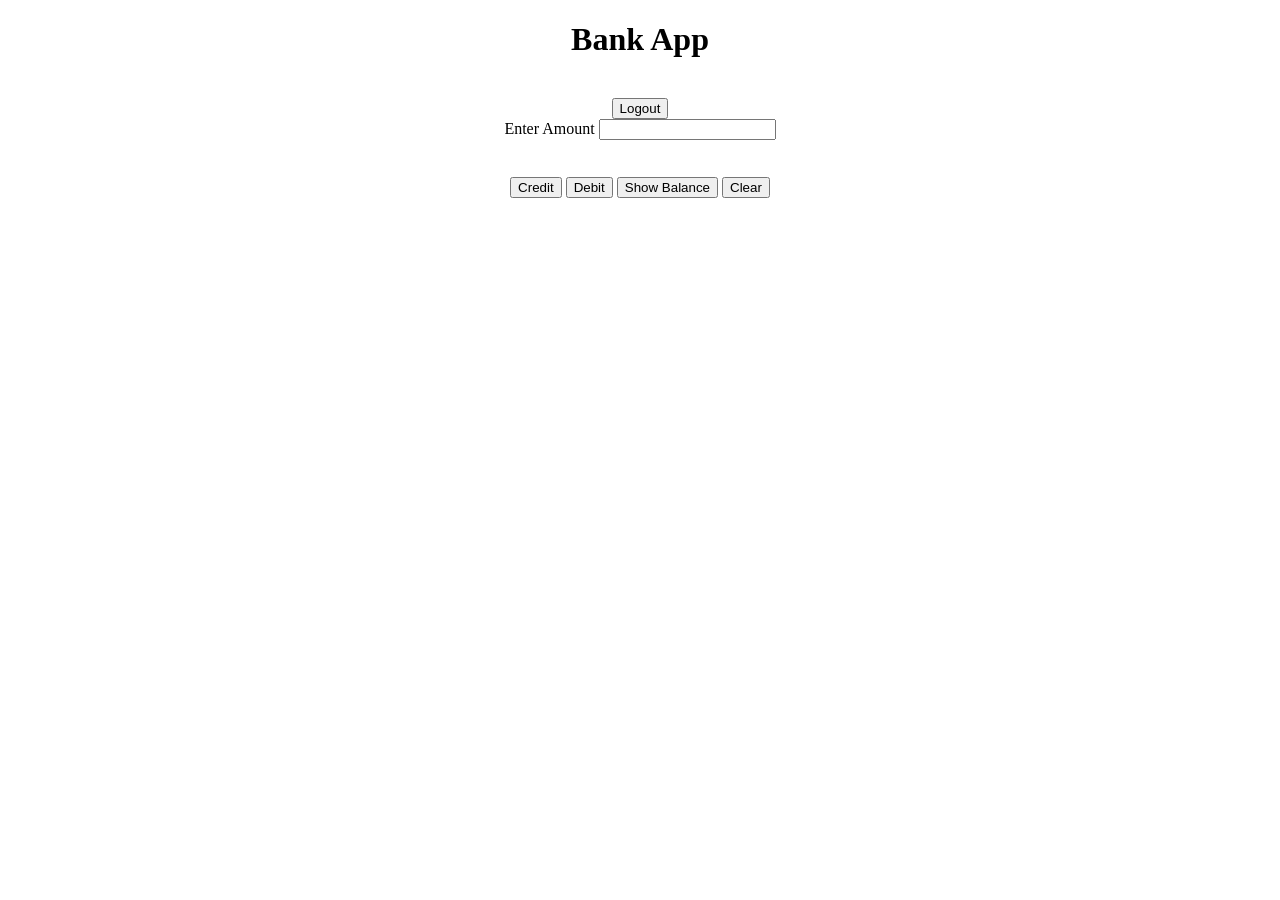
==== bankapp.html @ fb742acb "Add files via upload" ====
<!DOCTYPE html>
<html lang="en">
<head>
    <meta charset="UTF-8">
    <meta name="viewport" content="width=device-width, initial-scale=1.0">
    <title>Document</title>

</head>
<body>
    <center>
        <h1>Bank App</h1>
        <h3 id="uname"></h3>
        <i id="datetime"></i>
        <br>
        <a href="index.html"><button>Logout</button></a>
        <br>
        <form>
            <label>Enter Amount</label>
            <input type="number" id="amount" required>
            <br>
            <h3 id="output"></h3>
            <br>
            <input type="button" value="Credit" onclick="credit()">
            <input type="button" value="Debit" onclick="debit()">
            <input type="button" value="Show Balance" onclick="show_balance()">
            <input type="button" value="Clear" onclick="clear1()">
        </form>
    </center>

    <script>
        //let uname=localStorage.getItem("uname");
        // document.getElementById("uname").innerHTML="Welcome "+uname;

        let currentuser=JSON.parse(localStorage.getItem("currentuser"));
        console.log(currentuser);
        
         document.getElementById("uname").innerHTML="Welcome "+currentuser.uname;



        document.getElementById("datetime").innerText="Login at"+`${new Date().toLocaleTimeString()}`;
        let balance=0;
        function clear1(){
            document.getElementById("amount").innerHTML="";
            document.getElementById("output").innerHTML="";

        }

        function show_balance(){
            document.getElementById("output").innerHTML="Current Balance="+balance;
        }

        function credit()
        {
            let amount=Number(document.getElementById("amount").value)
            console.log(amount);
            if(amount>0)
            {
                balance=balance+amount;
                document.getElementById("output").innerHTML="Amount credit successfully"
            }
            else{
                alert("enterd amount is incorrect... try again")
            }
            
        }

        function debit(){
            let amount=Number(document.getElementById("amount").value)
            console.log(amount);
            if(amount>0 && amount<balance)
            {
                balance=balance-amount;
                document.getElementById("output").innerHTML="Amount debited successfully"
            }
            else{
                alert("enterd amount is incorrect... try again")
            }

        }
    </script>
    
</body>
</html>
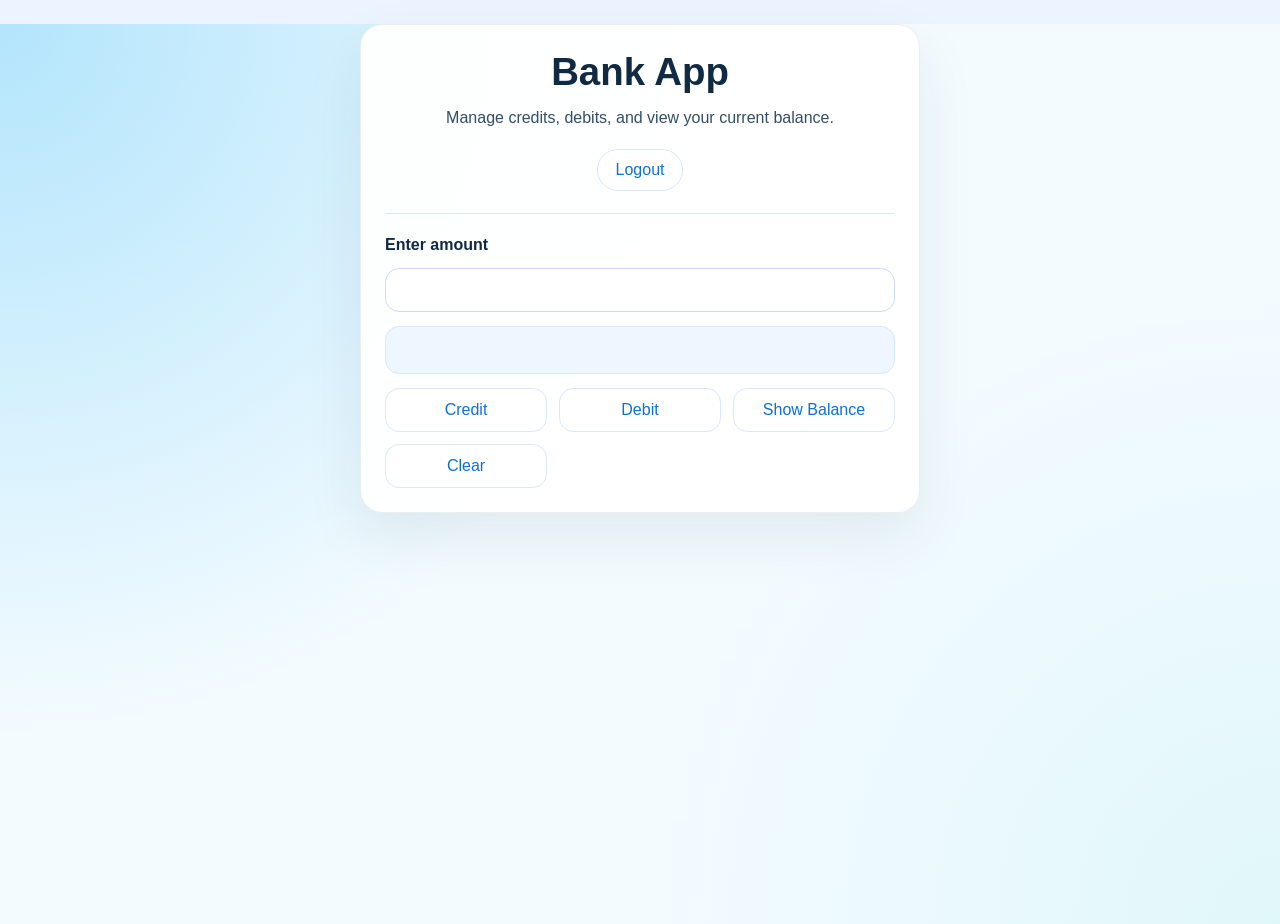
==== commit 9d05a734: "styles2" ====
--- a/bankapp.html
+++ b/bankapp.html
@@ -3,29 +3,38 @@
 <head>
     <meta charset="UTF-8">
     <meta name="viewport" content="width=device-width, initial-scale=1.0">
-    <title>Document</title>
+    <title>Bank App</title>
+    <link rel="stylesheet" href="css/common.css">
+    <link rel="stylesheet" href="css/bankapp.css">
 
 </head>
 <body>
-    <center>
-        <h1>Bank App</h1>
+    <main class="container">
+        <section class="hero">
+            <h1>Bank App</h1>
+            <p>Manage credits, debits, and view your current balance.</p>
+            <p id="datetime"></p>
+        </section>
+
+        <nav>
+            <a href="index.html" class="secondary">Logout</a>
+        </nav>
+
+        <hr>
+
         <h3 id="uname"></h3>
-        <i id="datetime"></i>
-        <br>
-        <a href="index.html"><button>Logout</button></a>
-        <br>
         <form>
-            <label>Enter Amount</label>
+            <label for="amount">Enter amount</label>
             <input type="number" id="amount" required>
-            <br>
-            <h3 id="output"></h3>
-            <br>
-            <input type="button" value="Credit" onclick="credit()">
-            <input type="button" value="Debit" onclick="debit()">
-            <input type="button" value="Show Balance" onclick="show_balance()">
-            <input type="button" value="Clear" onclick="clear1()">
+            <div class="output" id="output"></div>
+            <div class="actions">
+                <input type="button" value="Credit" onclick="credit()">
+                <input type="button" value="Debit" onclick="debit()">
+                <input type="button" value="Show Balance" onclick="show_balance()">
+                <input type="button" value="Clear" onclick="clear1()">
+            </div>
         </form>
-    </center>
+    </main>
 
     <script>
         //let uname=localStorage.getItem("uname");
--- a/css/common.css
+++ b/css/common.css
@@ -0,0 +1,217 @@
+:root {
+  color-scheme: light;
+  font-family: 'Segoe UI', Tahoma, Geneva, Verdana, sans-serif;
+  background-color: #ecf5ff;
+  color: #102a43;
+}
+
+* {
+  box-sizing: border-box;
+}
+
+html {
+  scroll-behavior: smooth;
+}
+
+body {
+  margin: 0;
+  min-height: 100vh;
+  background: radial-gradient(circle at top left, #b3e5fc 0%, transparent 45%),
+    radial-gradient(circle at bottom right, #e0f7fa 0%, transparent 40%),
+    #f3fbff;
+  color: #102a43;
+}
+
+img,
+button,
+input,
+select,
+textarea {
+  font: inherit;
+}
+
+.container {
+  width: min(100%, 760px);
+  margin: 24px auto;
+  padding: 24px;
+  background: rgba(255, 255, 255, 0.94);
+  border: 1px solid rgba(16, 42, 67, 0.08);
+  border-radius: 22px;
+  box-shadow: 0 24px 60px rgba(16, 42, 67, 0.08);
+}
+
+.hero {
+  text-align: center;
+  margin-bottom: 22px;
+}
+
+.hero p {
+  color: #334e68;
+  font-size: 1rem;
+  margin: 14px auto 0;
+  max-width: 700px;
+}
+
+h1,
+h2,
+h3,
+h4 {
+  margin: 0;
+  line-height: 1.2;
+}
+
+h1 {
+  font-size: clamp(2rem, 3vw, 3rem);
+}
+
+nav {
+  display: flex;
+  justify-content: center;
+  gap: 12px;
+  flex-wrap: wrap;
+  margin: 16px 0;
+}
+
+nav a,
+.btn {
+  display: inline-flex;
+  align-items: center;
+  justify-content: center;
+  gap: 0.5rem;
+  padding: 11px 18px;
+  border-radius: 999px;
+  border: 1px solid transparent;
+  background: #0b72d4;
+  color: #fff;
+  text-decoration: none;
+  transition: transform 0.18s ease, background-color 0.18s ease, box-shadow 0.18s ease;
+}
+
+nav a:hover,
+.btn:hover {
+  background: #0958b8;
+  transform: translateY(-1px);
+  box-shadow: 0 8px 24px rgba(11, 114, 212, 0.15);
+}
+
+nav a.secondary,
+.btn.secondary {
+  background: #ffffff;
+  color: #0b72d4;
+  border-color: #d9e8fb;
+}
+
+nav a.secondary:hover,
+.btn.secondary:hover {
+  background: #f8fbff;
+}
+
+form {
+  display: grid;
+  gap: 16px;
+}
+
+label {
+  font-weight: 600;
+}
+
+input[type='text'],
+input[type='email'],
+input[type='password'],
+input[type='number'],
+input[type='submit'],
+input[type='reset'],
+input[type='button'],
+button {
+  width: 100%;
+  min-height: 44px;
+  padding: 12px 14px;
+  border-radius: 14px;
+  border: 1px solid #cddbf4;
+  background: #ffffff;
+  color: #102a43;
+  transition: border-color 0.2s ease, box-shadow 0.2s ease;
+}
+
+input[type='text']:focus,
+input[type='email']:focus,
+input[type='password']:focus,
+input[type='number']:focus {
+  outline: none;
+  border-color: #0b72d4;
+  box-shadow: 0 0 0 4px rgba(11, 114, 212, 0.12);
+}
+
+input[type='submit'],
+input[type='reset'],
+input[type='button'],
+button {
+  cursor: pointer;
+  background: #0b72d4;
+  color: #fff;
+  border-color: transparent;
+}
+
+input[type='reset'],
+input[type='button'] {
+  background: #ffffff;
+  color: #0b72d4;
+  border: 1px solid #d9e8fb;
+}
+
+input[type='reset']:hover,
+input[type='button']:hover {
+  background: #f8fbff;
+}
+
+.actions {
+  display: grid;
+  grid-template-columns: repeat(auto-fit, minmax(140px, 1fr));
+  gap: 12px;
+}
+
+.radio-group {
+  display: flex;
+  flex-wrap: wrap;
+  gap: 12px;
+  align-items: center;
+  border: 1px solid #d9e8fb;
+  border-radius: 18px;
+  padding: 16px;
+  background: #f8fbff;
+}
+
+.radio-group label {
+  margin: 0;
+}
+
+.output {
+  min-height: 2.5rem;
+  padding: 12px 14px;
+  border-radius: 14px;
+  background: #eef7ff;
+  border: 1px solid #d9e8fb;
+  color: #0b3d6b;
+}
+
+hr {
+  border: none;
+  border-top: 1px solid #d9e8fb;
+  margin: 22px 0;
+}
+
+@media (max-width: 620px) {
+  .container {
+    margin: 16px;
+    padding: 18px;
+  }
+
+  nav {
+    width: 100%;
+  }
+
+  .radio-group {
+    flex-direction: column;
+    align-items: stretch;
+  }
+}
--- a/css/bankapp.css
+++ b/css/bankapp.css
@@ -0,0 +1,16 @@
+.container {
+  max-width: 560px;
+}
+
+form {
+  gap: 14px;
+}
+
+.output {
+  min-height: 3rem;
+  font-weight: 600;
+}
+
+.actions {
+  grid-template-columns: repeat(auto-fit, minmax(130px, 1fr));
+}
